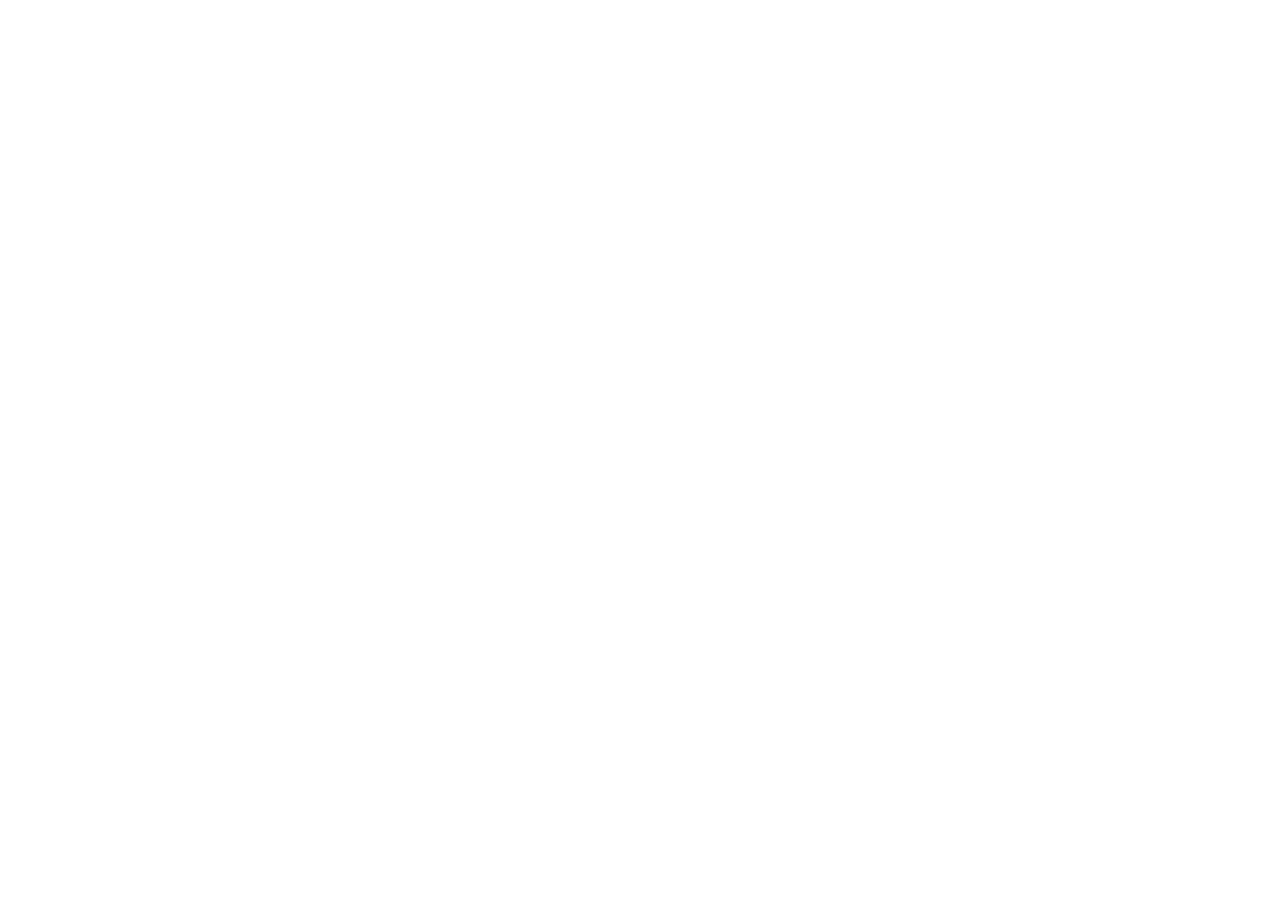
==== recipes/cookies.html @ 84971022 "index.html" ====
<!DOCTYPE html>

<html>
    <main>
        <meta charset="utf-8">
        <title><h1>Cookies</h1></title>
    </main>

    <body>
        <p>

            
        </p>
        <ol>

        </ol>
    </body>

</html>
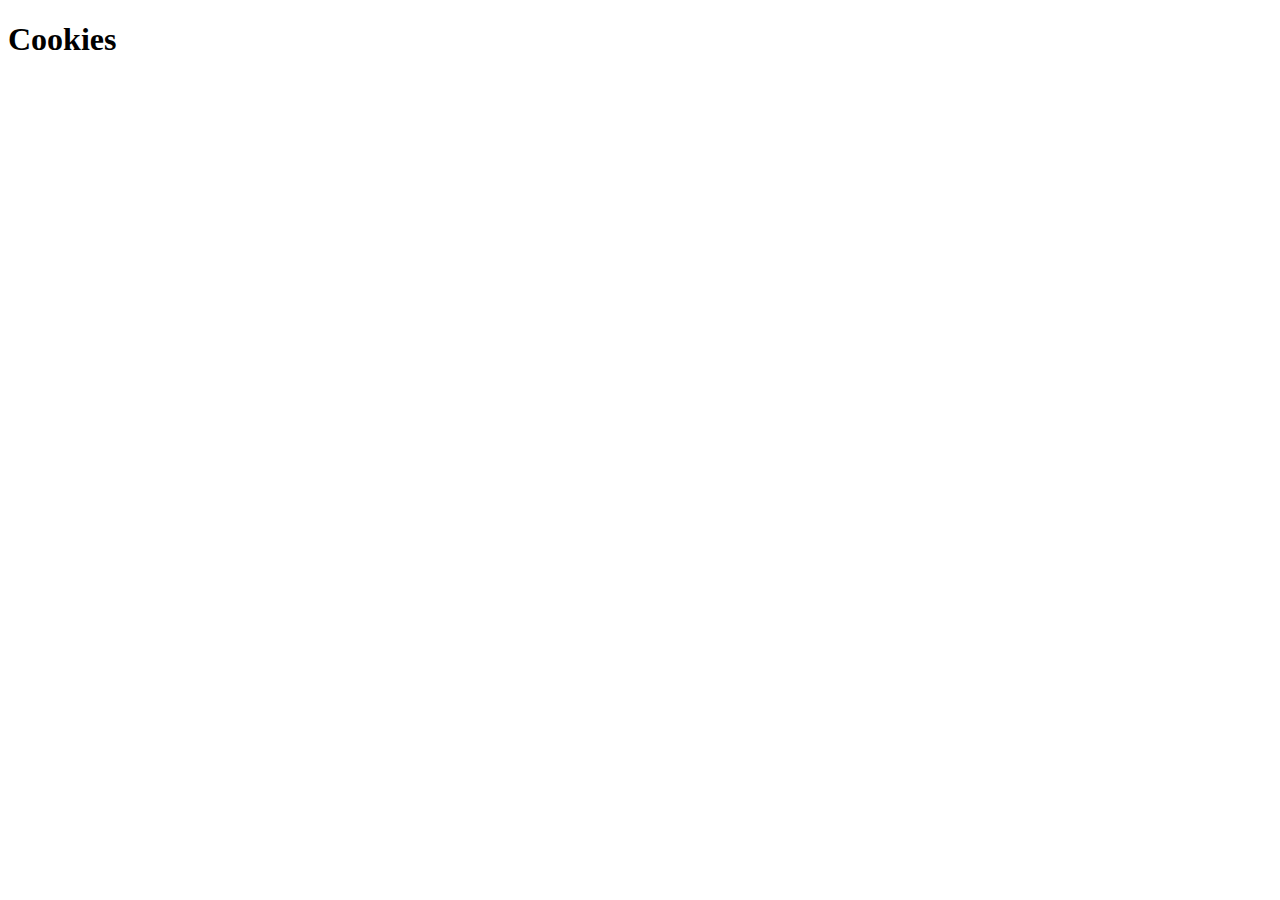
==== commit 35044e93: "correcting page titles" ====
--- a/recipes/cookies.html
+++ b/recipes/cookies.html
@@ -3,13 +3,14 @@
 <html>
     <main>
         <meta charset="utf-8">
-        <title><h1>Cookies</h1></title>
+        <title>Cookies</title>
+        <h1>Cookies</h1
     </main>
 
     <body>
         <p>
 
-            
+
         </p>
         <ol>
 
